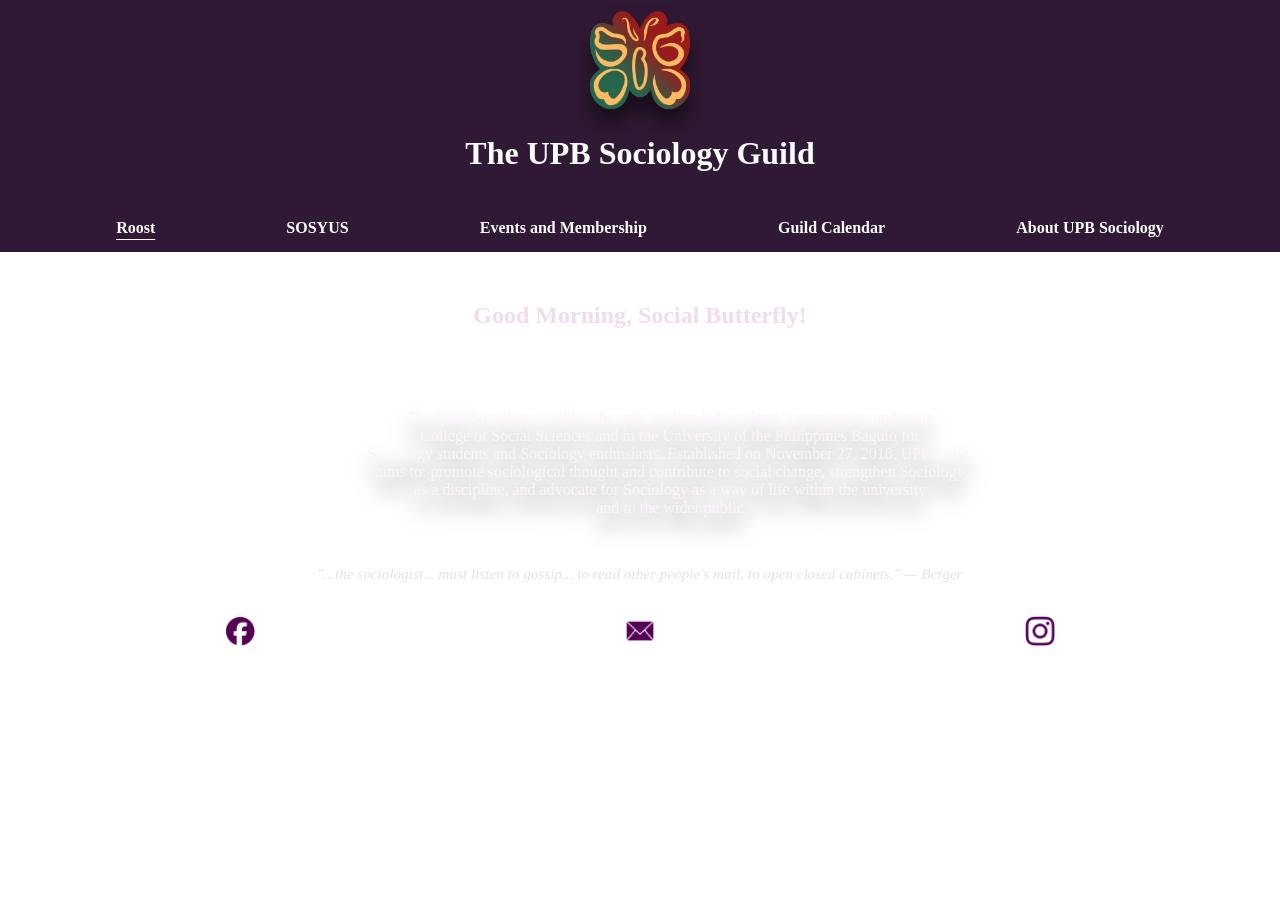
==== index.html @ fcf7d1e0 "Add files via upload" ====
<!DOCTYPE html>
<html>
    <head>
        <meta name="viewport" content="width=device-width, initial-scale=1.0">
        <link rel="icon" type="Pics/UPB SoGu Logo.png" href="Pics/UPB SoGu Logo.png">
        <title>UPB Sociology Guild</title>
        <link rel="stylesheet" href="style.css">
    </head>
    <body>
        <header>
            <a href="index.html">
            <img src="Pics/UPB SoGU Logo.png" class="logo" style="width:100px;height:100px;" alt="UPB SoGu Logo">
            </a>
            <h1 class="header">The UPB Sociology Guild</h1>
        </header>
            <nav class="homebar">

                <ul>
                <li><a href="index.html">Roost</a></li>
                <li><a href="sosyus.html">SOSYUS</a></li>
                <li><a href="events.html">Events and Membership</a></li>
                <li><a href="calendar.html">Guild Calendar</a></li>
                <li><a href="about.html">About UPB Sociology</a></li>
                </ul>

            </nav>
        <main>

            <section class="vidsec">
                <video autoplay loop muted playsinline class="bgvid">
                    <source src="Vids/homevidd.mp4" type="video/mp4">
                </video>
                <div class="conoverlay">
                <h1 class="greeting">Welcome to the Guild, Social Butterfly!</h1>
                <pre class="intro">
                The UPB Sociology Guild is the only student-led academic organization under the 
                College of Social Sciences and in the University of the Philippines Baguio for 
                Sociology students and Sociology enthusiasts. Established on November 27, 2018, UPB SoGu 
                aims to: promote sociological thought and contribute to social change, strengthen Sociology 
                as a discipline, and advocate for Sociology as a way of life within the university 
                and to the wider public.
                </div>
                </pre>
            </section>
    
        </main>
        <footer class="hometer">

            <div class="container">
                <a href="https://www.facebook.com/UPBSociologyGuild" target="_blank">
                <div class="box" id="box1"><img src="Pics/fb.png" style="width:30px;height:30px;"></div>
                </a>
                <a href="mailto:upbsociologyguild@gmail.com" target="_blank">
                <div class="box" id="box2"><img src="Pics/email.png" style="width:30px;height:30px;"></div>
                </a>
                <a href="https://www.instagram.com/upbsogu?exln=NDFqY3A1Y3A1YXNpdWht" target="_blank">
                <div class="box" id="box3"><img src="Pics/ig.png" style="width:30px;height:30px;"></div>
                </a>
            </div>

        </footer>

        
        <script>
          // Example: Dynamic greeting change based on the time of day
          const hour = new Date().getHours();
          const greetingTag = document.querySelector('.greeting');

          if (greetingTag) {
            if (hour < 12) {
              greetingTag.textContent = "Good Morning, Social Butterfly!";
            } else if (hour < 18) {
              greetingTag.textContent = "Good Afternoon, Social Butterfly!";
            } else {
              greetingTag.textContent = "Good Evening, Social Butterfly!";
            }
          }
        </script>

        <script>
            document.addEventListener('mousemove', (e) => {
            // Only create a particle roughly every 5th movement to avoid lag
            if (Math.random() > 0.3) return;
            const particle = document.createElement('span');
            particle.textContent = '🦋';
            particle.style.cssText = `
            position: fixed;
            left: ${e.clientX}px;
            top: ${e.clientY}px;
            font-size: 14px;
            pointer-events: none;
            user-select: none;
            z-index: 9999;
            transition: transform 1s ease, opacity 1s ease;
            opacity: 1;
            `;
            document.body.appendChild(particle);
            requestAnimationFrame(() => {
            particle.style.transform = `translate(${(Math.random() - 0.5) * 40}px, -40px) scale(0.5)`;
            particle.style.opacity = '0';
            });
            setTimeout(() => particle.remove(), 1000);
        });
        </script>

        <script>
            const quotes = [
                "\"...and the sociological imagination our most needed quality of mind.\" — C.W. Mills",
                "\"...the sociologist... must listen to gossip... to read other people's mail, to open closed cabinets.\" — Berger",
                "\"First, it is not true that society is made up only of individuals; it also includes material things, which play an essential role in the common life.\" — Durkheim",
                "\"Let the ruling class tremble... The proletarians have nothing to lose but their chains. [We] have a world to win\" — Marx",
                "\"[The people] does not 'by nature' wish to earn more and more money...\" — Weber",
                "\"When the mother of the race is free, we shall have a better world...\" — Gilman",
                "\"The training of the schools we need [today] more than ever...\" — Du Bois",
                "\"The universal tendency of oppression is opposed to thought as such. Thought is happiness, even where it defines unhappiness: by enunciating it.\" — Adorno",
                "\"...when the individual is in the immediate presence of others, [their] activity will have a promissory character.\" — Goffman",
                "\"How right it is for a mother of young children to work  full-time job, or how much a husband should be responsible for the home\" — Hochschild",
                "\"...rational systems serve to deny human reason; rational systems are often unreasonable.\" — Ritzer",
                "\"We need then to make our choices about the directions in which we want the world to go.\" — Wallerstein",
                "\"The habitus is the result of a long process of inculcation, beginning in early childhood, which becomes a 'second sense' or a second nature.\" — Bourdieu",
                "\"...this power... had to be like a faceless gaze that transformed the whole social body into a field of perception: thousands of eyes... everywhere.\" — Foucault",
                "\"Sociology is at risk of disappearing into a welter of positivism, a minor branch of economics or political science, if we lose sight of our founders.\" — Burawoy",
                "\"Thus, things are not the inert, passive, and lifeless 'objects' we often mistake them to be.\" — Pyyhtinen",
                "\"...weak ties are an important resource in making possible mobility opportunity.\" — Granovetter",
                "\"Neither love nor death can be entered twice.\" — Bauman",
            ];

            document.addEventListener('DOMContentLoaded', () => {
                const introSection = document.querySelector('.conoverlay');
                if (introSection) {
                const quoteBox = document.createElement('p');
                quoteBox.className = 'socioquote';
                quoteBox.style.cssText = `
                    font-style: italic;
                    opacity: 0.9;
                    margin-top: 0px;
                    font-size: 0.95em;
                    color: #e0e0e0;
                `;
                const randomQuote = quotes[Math.floor(Math.random() * quotes.length)];
                quoteBox.textContent = randomQuote;
                introSection.appendChild(quoteBox);
                }
            });
            </script>

            <script>
            const logo = document.querySelector('.logo');
            if (logo) {
                logo.style.transition = 'transform 0.3s cubic-bezier(0.175, 0.885, 0.32, 1.275)';
                logo.addEventListener('mouseenter', () => logo.style.transform = 'scale(1.15) rotate(-3deg)');
                logo.addEventListener('mouseleave', () => logo.style.transform = 'scale(1) rotate(0deg)');
            }
            </script>

            <script>
        document.addEventListener('DOMContentLoaded', () => {
            const currentPage = window.location.pathname.split('/').pop() || 'index.html';
            document.querySelectorAll('.homebar a').forEach(link => {
            if (link.getAttribute('href') === currentPage) {
                link.style.fontWeight = 'bold';
                link.style.textDecoration = 'underline';
                link.style.textUnderlineOffset = '6px';
                link.style.opacity = '1';
            }
            });
        });
        </script>

    </body>
</html>
---- style.css ----
body{
    margin: 0px
}


main{
    margin: 0px
}



header{
    background-color:hsl(291, 35%, 15%);
    text-align: center;
    padding: 10px;
}



.header{
    color:hsl(300, 20%, 99%);
    font-family: Trebuchet MS;
}



.homebar ul{
    list-style-type: none;
    background-color: hsla(291, 35%, 15%);
    padding: 0px;
    margin: 0px;
    overflow: hidden;
    display:flex;
    justify-content:space-evenly;
}




.homebar a{
    color: hsl(300, 20%, 99%);
    text-decoration: none;
    padding: 15px;
    display: block;
    text-align: center;
}


.homebar a:hover{
    background-color: hsl(300, 57%, 9%)
}


.homebar li{
    font-family:Trebuchet MS;
    font-weight: bolder;
}


.intro{
    text-align:center;
    padding:30px;
    margin:0;
    font-family: Verdana;
    color: hsl(300, 69%, 97%);
    filter:drop-shadow(0px 15px 10px rgba(0, 0, 0, 0.5));
}



.greeting{
    text-align:center;
    padding:50px;
    margin: 0px;
    font-family:Trebuchet MS;
    color:hsl(300, 39%, 90%);
}




.container{
    display:flex;
    flex-direction:row;
    justify-content:center;
    justify-content: space-evenly
}


.box{
    width:400px;
    height:50px;
    font-size:2em;
    font-family:Trebuchet MS;
    text-align:center;
    border-radius:1px;
}



#box1{
    background-color:hsl(0, 0%, 100%)
}


#box2{
    background-color:hsl(0, 0%, 100%)
}


#box3{
    background-color:hsl(0, 0%, 100%)
}



.hometer{
    display:flex;
    justify-content:space-around;
    position:relative;
    bottom:-15px;
    width:100%;
    padding:3px 0;
}



@keyframes fadeIn{
    from{
        opacity:0;
    }
    to{
        opacity:1;
    }
}
.logo{
    animation: fadeIn 3s ease-in-out;
}
.greeting{
    animation:fadeIn 2s ease-in-out;
}
.intro{
    animation: fadeIn 2s ease-in-out;
}
.vidsec{
    position:relative;
    width:100%;
    height:100;
    overflow:hidden;
    display:flex;
    justify-content:center;
    align-items:center;
    margin:0;
    padding:0;
}
.vidsec .bgvid{
    position:absolute;
    top:0;
    left:0;
    width:100%;
    height:100%;
    object-fit:cover;
    z-index:1;
    margin:0;
    padding:0;
}
.vidsec .conoverlay{
    position:relative;
    z-index:2;
}
.socioquote{
    text-align:center;
    font-family: verdana;
}
.logo{
    filter:drop-shadow(0px 15px 10px rgba(0, 0, 0, 0.5));
}
.logo:hover{
    transform: translateY(-5px);
    filter: drop-shadow(0px 20px 15px rgba(0, 0, 0, 0.7));
}

.subsitename{
    text-align:center;
    justify-content:center;
    font-family:Trebuchet MS;
    color: hsl(300, 57%, 9%);
    margin-top: 15px;
    margin-bottom:2px;
}

.subheadcal{
    text-align:center;
    justify-content:center;
    font-family: verdana;
    color: hsl(300, 57%, 9%);
    margin-top:0;
    margin-bottom:15px;
}

.cal-con {
    width: 1300px;
    height: 600px; 
    overflow: hidden;
    position: relative;
    margin: 20px auto;
}

.calsheet {
    width: 1400px;
    height: 750px;
    border: none;
    position: absolute;
    top: -25px;
    left: 50%;
    transform: translateX(-43%);
}

.sosyuss{
    text-align:center;
    justify-content:center;
    font-family:Trebuchet MS;
    color: hsl(300, 57%, 9%);
    margin-top: 15px;
    margin-bottom:2px;
}

.sosyusub{
    text-align:center;
    justify-content:center;
    font-family: verdana;
    color: hsl(300, 57%, 9%);
    margin-top:0;
    margin-bottom:15px;
}

.so-con {
    width: 1000px;           
    height: 520px;         
    margin: 20px auto;
    overflow: hidden;      
    position: relative;
    border-radius: 8px;
    box-shadow: 0 4px 10px hsl(300, 57%, 9%);
}

.so-shet {
    width: 1200px;     
    height: 800px;   
    position: absolute;
    top: -135px;    
    left: 50%;
    transform: translateX(-50%);
}

.conent {
    display: flex;
    justify-content: center;
    width: 100%;
    margin: 20px 0;
}


.rapper {
    width: 960px;       
    height: 530px;     
    overflow: hidden;  
    position: relative;
    border-radius: 8px;
}




.evcon {
    width: 100% !important;
    height: 550px !important; 
    position: absolute;
    top: 0;
    left: 0;
}

.abhed{
    text-align:center;
    justify-content:center;
    font-family:Trebuchet MS;
    color: hsl(300, 57%, 9%);
    margin-top: 15px;
    margin-bottom:2px;
}




.abcal{
    text-align:center;
    justify-content:center;
    font-family: verdana;
    color: hsl(300, 57%, 9%);
    margin-top:0;
    margin-bottom:15px;
}

.abcont {
    display: flex;
    justify-content: center;
    width: 100%;
    margin: 20px 0;
}



.alfonsu {
    width: 960px;       
    height: 530px;     
    overflow: hidden;  
    position: relative;
    border-radius: 8px;
}



.gabby {
    width: 100% !important;
    height: 550px !important; 
    position: absolute;
    top: 0;
    left: 0;
}

@media screen and (max-width: 768px) {
    body, html {
        width: 100% !important;
        overflow-x: hidden !important;
        margin: 0 !important;
        padding: 0 !important;
    }

    .vidsec {
        width: 100% !important;
        height: auto !important;
        min-height: 100vh !important;
    }

    .conoverlay {
        width: 100% !important;
        max-width: 100% !important;
        padding: 15px !important;
    }

    .intro {
        white-space: pre-wrap !important;
        word-break: break-word !important;
        max-width: 100% !important;
    }

    .hometer .container {
        display: flex !important;
        justify-content: center !important;
        align-items: center !important;
        flex-wrap: wrap !important;
        width: 100% !important;
    }

    .hometer .box {
        display: inline-block !important;
        margin: 0 10px !important;
    }
}

@media screen and (max-width: 768px) {
    .so-con, .so-shet {
        width: 100% !important;
        max-width: 100% !important;
        box-sizing: border-box !important;
    }
}

@media screen and (max-width: 768px) {
    .conent, .rapper {
        width: 100% !important;
        max-width: 100% !important;
        padding: 0 !important;
        margin: 0 !important;
        overflow: hidden !important;
        box-sizing: border-box !important;
    }

    .evcon {
        width: 100% !important;
        max-width: 100% !important;
        height: 300px !important;
        box-sizing: border-box !important;
    }

    .hometer .container {
        display: flex !important;
        justify-content: center !important;
        align-items: center !important;
        flex-wrap: wrap !important;
        width: 100% !important;
    }

    .hometer .box {
        display: inline-block !important;
        margin: 0 10px !important;
    }
}

@media screen and (max-width: 768px) {
    .cal-con {
        width: 100% !important;
        max-width: 100% !important;
        padding: 0 !important;
        margin: 0 !important;
        overflow: hidden !important;
        box-sizing: border-box !important;
    }

    .calsheet {
        width: 100% !important;
        max-width: 100% !important;
        height: 500px !important;
        box-sizing: border-box !important;
        border: none !important;
    }

    .hometer .container {
        display: flex !important;
        justify-content: center !important;
        align-items: center !important;
        flex-wrap: wrap !important;
        width: 100% !important;
    }

    .hometer .box {
        display: inline-block !important;
        margin: 0 10px !important;
    }
}

@media screen and (max-width: 768px) {
    .abcont, .alfonsu {
        width: 100% !important;
        max-width: 100% !important;
        padding: 0 !important;
        margin: 0 !important;
        overflow: hidden !important;
        box-sizing: border-box !important;
    }

    .gabby {
        width: 100% !important;
        max-width: 100% !important;
        height: 300px !important;
        box-sizing: border-box !important;
        border: none !important;
    }

    .hometer .container {
        display: flex !important;
        justify-content: center !important;
        align-items: center !important;
        flex-wrap: wrap !important;
        width: 100% !important;
    }

    .hometer .box {
        display: inline-block !important;
        margin: 0 10px !important;
    }
}
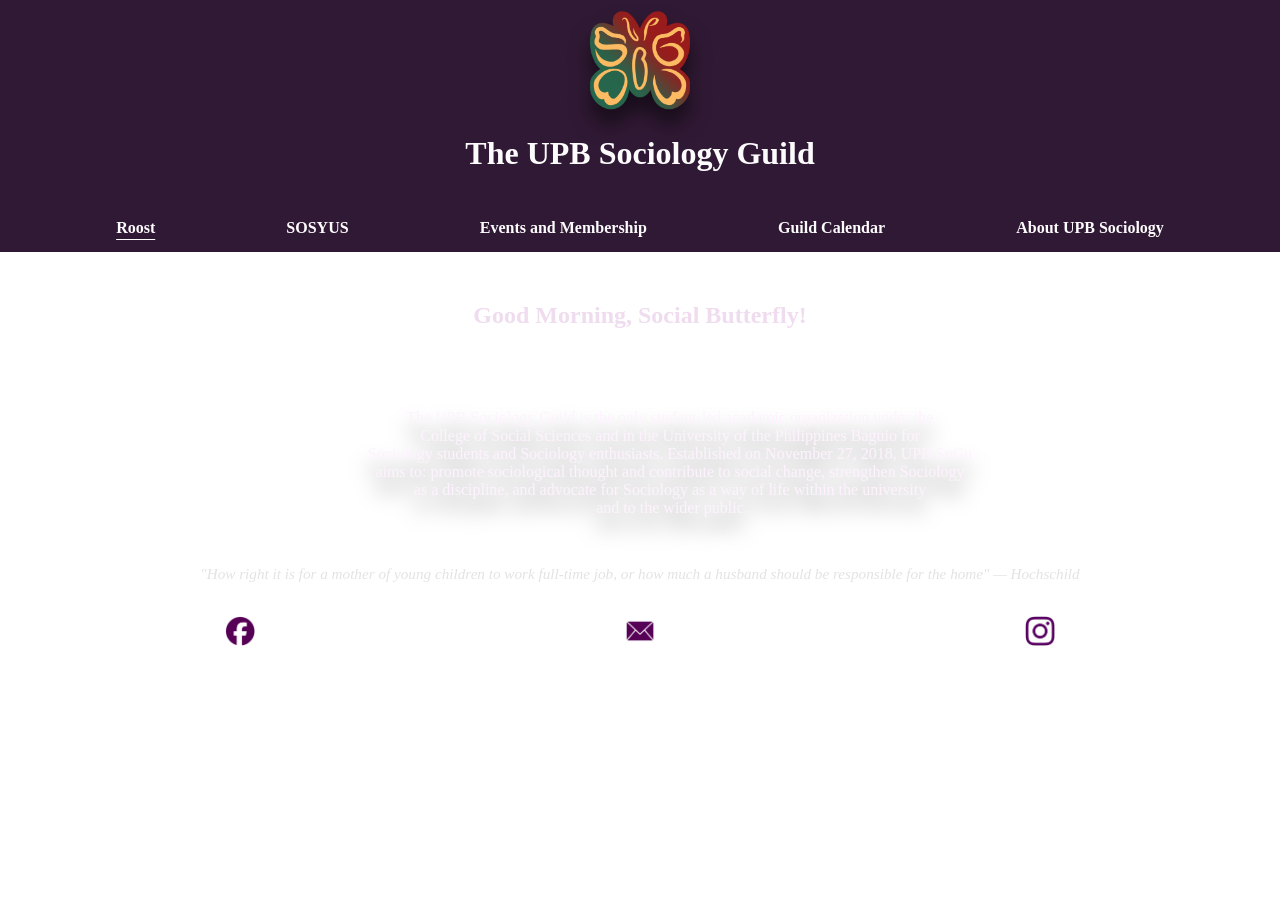
==== commit f32434f4: "Update index.html" ====
--- a/index.html
+++ b/index.html
@@ -2,7 +2,7 @@
 <html>
     <head>
         <meta name="viewport" content="width=device-width, initial-scale=1.0">
-        <link rel="icon" type="Pics/UPB SoGu Logo.png" href="Pics/UPB SoGu Logo.png">
+        <link rel="icon" type="image/png" href="Pics/UPB SoGu Logo.png">
         <title>UPB Sociology Guild</title>
         <link rel="stylesheet" href="style.css">
     </head>
@@ -168,4 +168,4 @@
         </script>
 
     </body>
-</html>+</html>
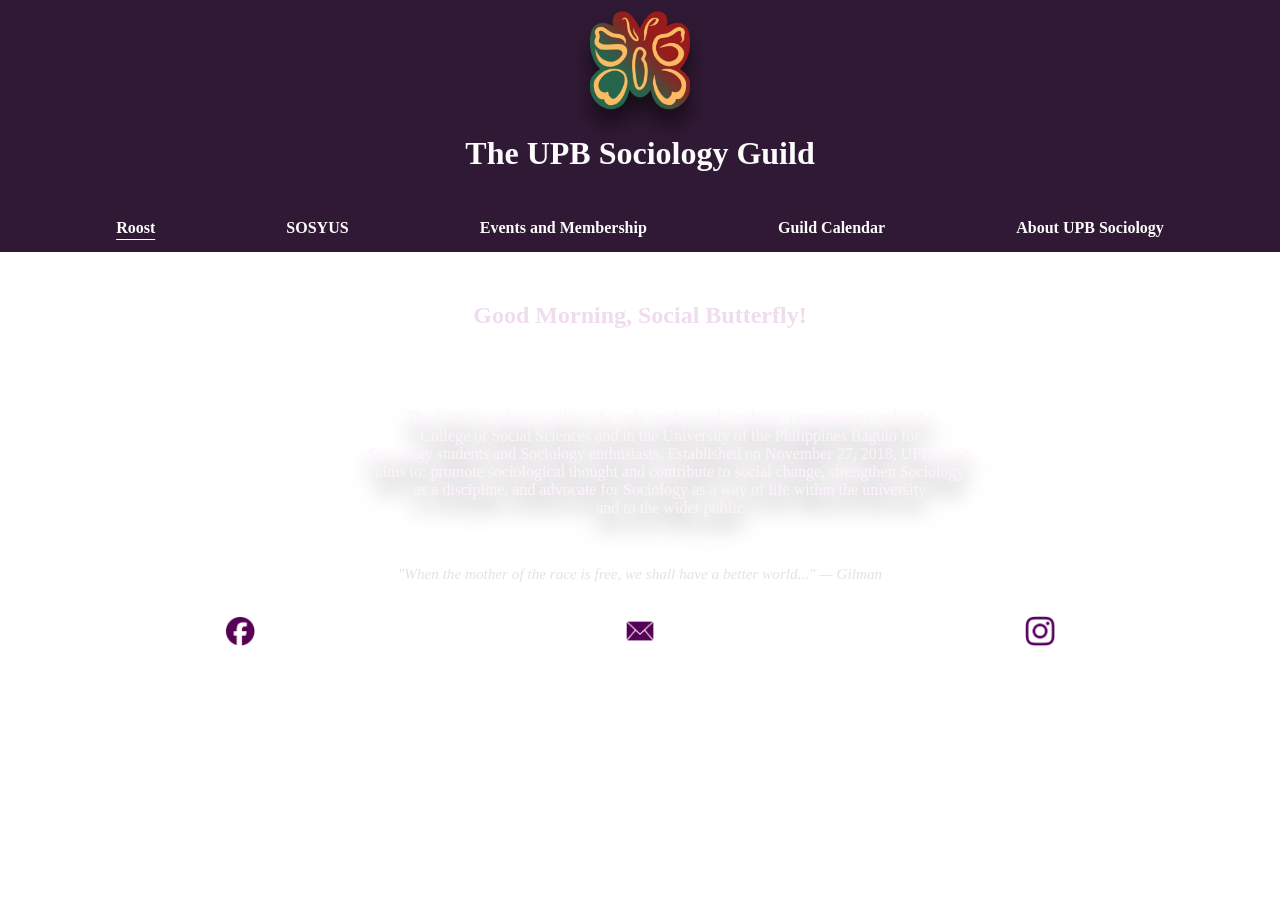
==== commit 06aa6bad: "Update index.html" ====
--- a/index.html
+++ b/index.html
@@ -2,7 +2,7 @@
 <html>
     <head>
         <meta name="viewport" content="width=device-width, initial-scale=1.0">
-        <link rel="icon" type="image/png" href="Pics/UPB SoGu Logo.png">
+        <link rel="icon" type="image/png" href="Pics/UPB-SoGu-Logo.png">
         <title>UPB Sociology Guild</title>
         <link rel="stylesheet" href="style.css">
     </head>
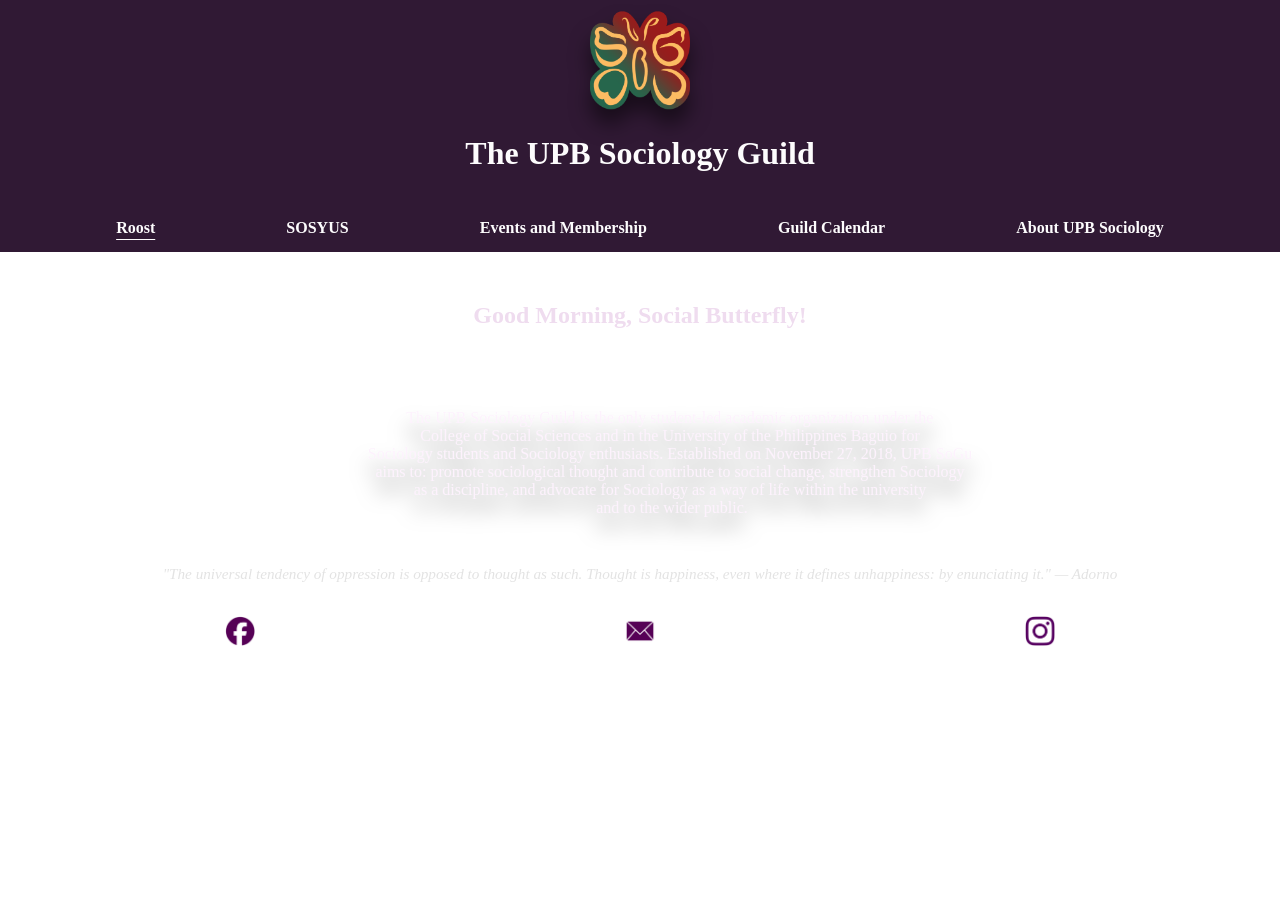
==== commit 91df8b43: "Update index.html" ====
--- a/index.html
+++ b/index.html
@@ -2,7 +2,7 @@
 <html>
     <head>
         <meta name="viewport" content="width=device-width, initial-scale=1.0">
-        <link rel="icon" type="image/png" href="Pics/UPB-SoGu-Logo.png">
+        <link rel="icon" type="image/png" href="Pics/UPB-SoGU-Logo.png">
         <title>UPB Sociology Guild</title>
         <link rel="stylesheet" href="style.css">
     </head>
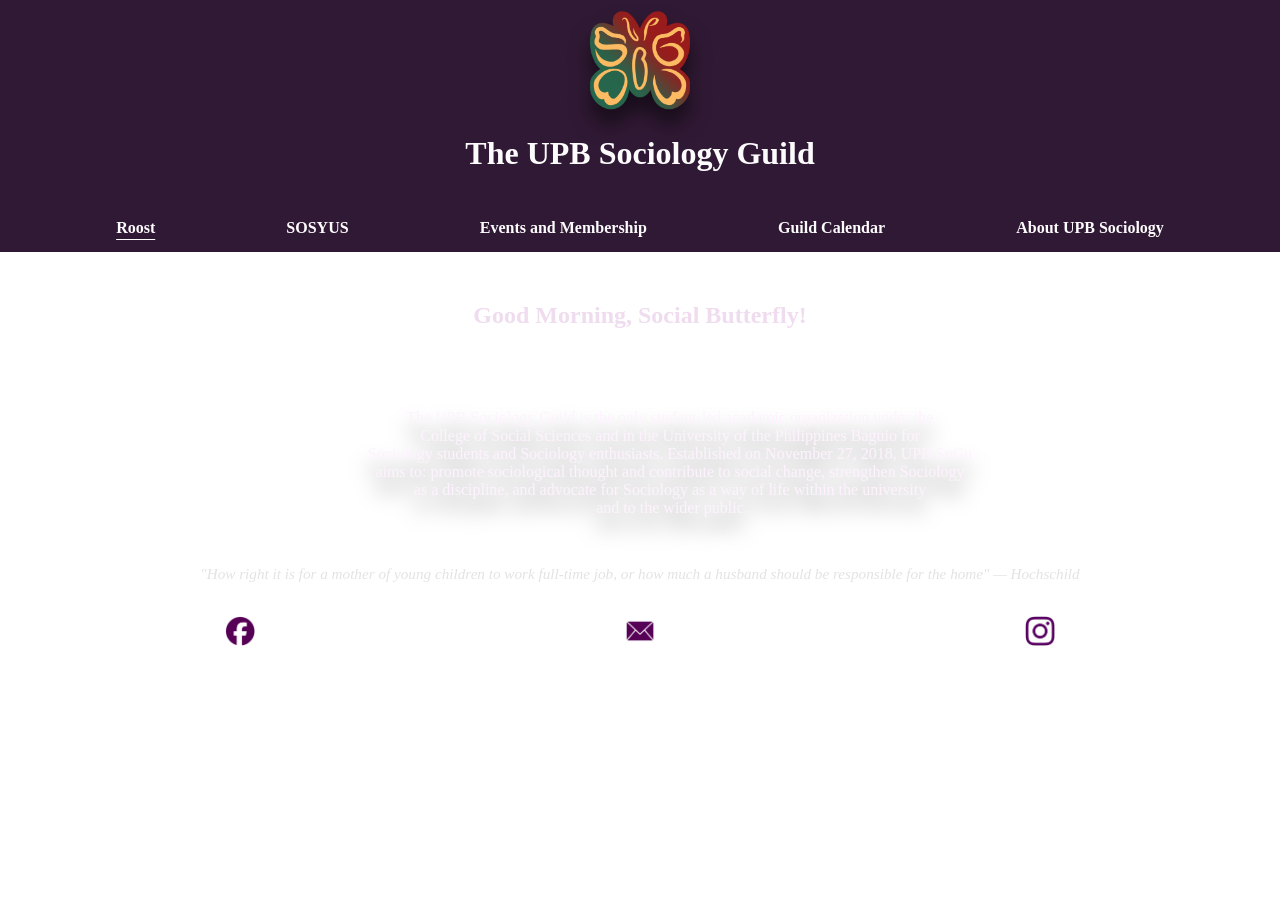
==== commit f778e577: "Update index.html" ====
--- a/index.html
+++ b/index.html
@@ -2,7 +2,7 @@
 <html>
     <head>
         <meta name="viewport" content="width=device-width, initial-scale=1.0">
-        <link rel="icon" type="image/png" href="Pics/UPB-SoGU-Logo.png">
+        <link rel="icon" type="Pics/UPB-SoGU-Logo.png" href="Pics/UPB-SoGU-Logo.png">
         <title>UPB Sociology Guild</title>
         <link rel="stylesheet" href="style.css">
     </head>
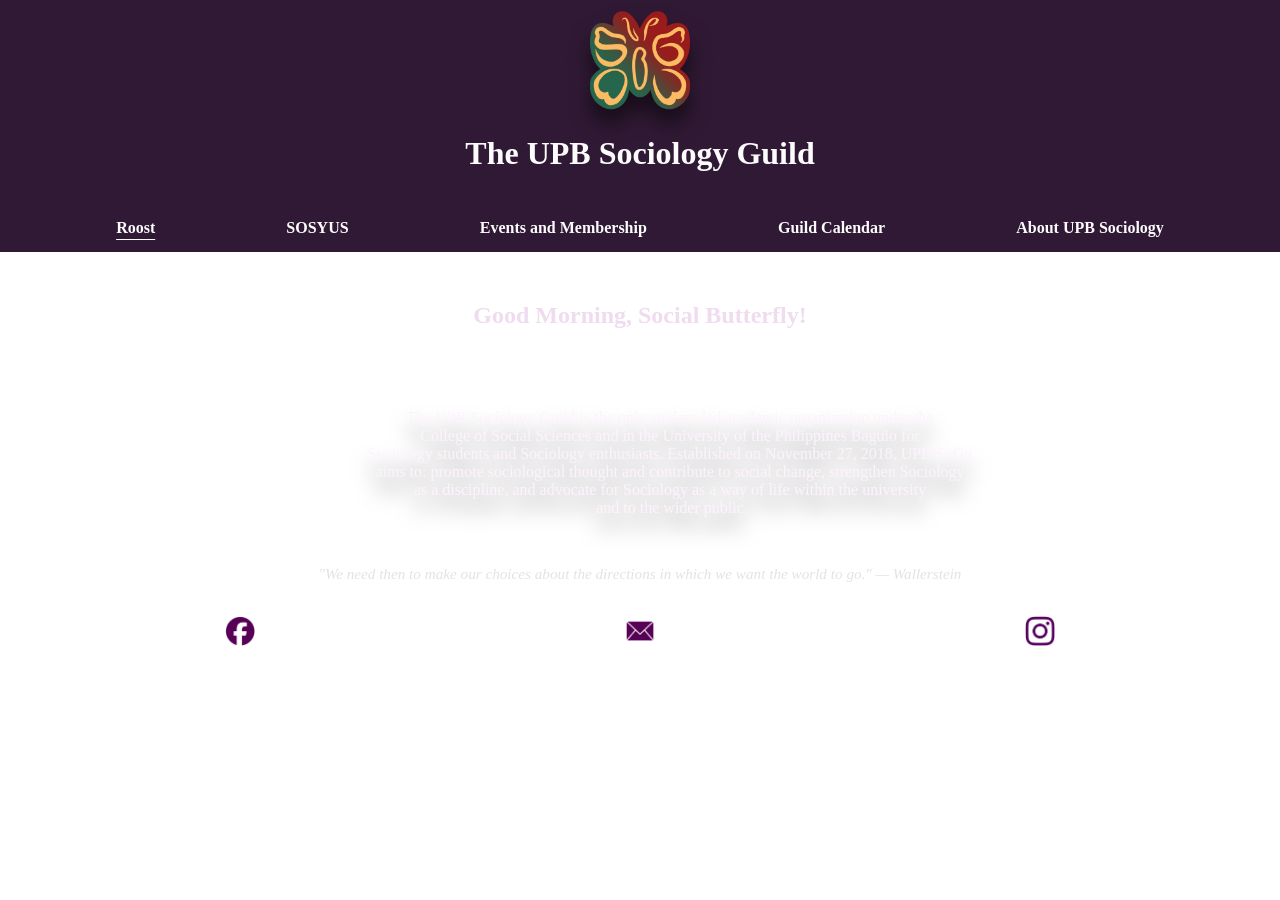
==== commit a96c6151: "Update index.html" ====
--- a/index.html
+++ b/index.html
@@ -2,7 +2,7 @@
 <html>
     <head>
         <meta name="viewport" content="width=device-width, initial-scale=1.0">
-        <link rel="icon" type="Pics/UPB-SoGU-Logo.png" href="Pics/UPB-SoGU-Logo.png">
+        <link rel="icon" type="Pics/UPB SoGU Logo.png" href="Pics/UPB SoGU Logo.png">
         <title>UPB Sociology Guild</title>
         <link rel="stylesheet" href="style.css">
     </head>
